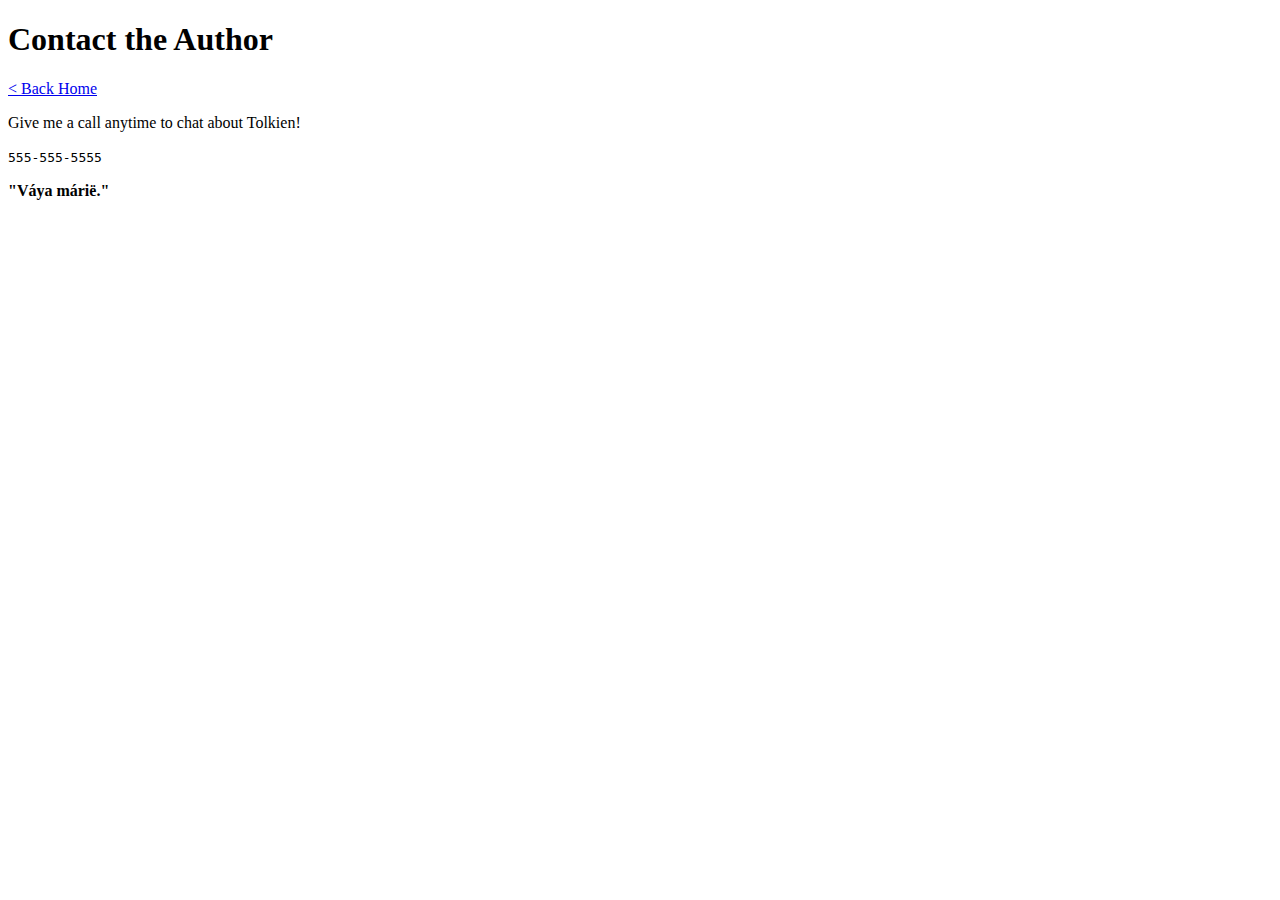
==== docs/contact/index.html @ 38d710a1 "correction, ACTUALLY deploying to github pages" ====
<!doctype html>
<html>
  <head>
    <meta charset="utf-8" />
    <meta name="viewport" content="width=device-width, initial-scale=1" />
    <title>Contact the Author</title>
    <link href="/Static-Site-Generator/index.css" rel="stylesheet" />
  </head>

  <body>
    <article><div><h1>Contact the Author</h1><p><a href="/Static-Site-Generator/">< Back Home</a></p><p>Give me a call anytime to chat about Tolkien!</p><p><code>555-555-5555</code></p><p><b>"Váya márië."</b></p></div></article>
  </body>
</html>
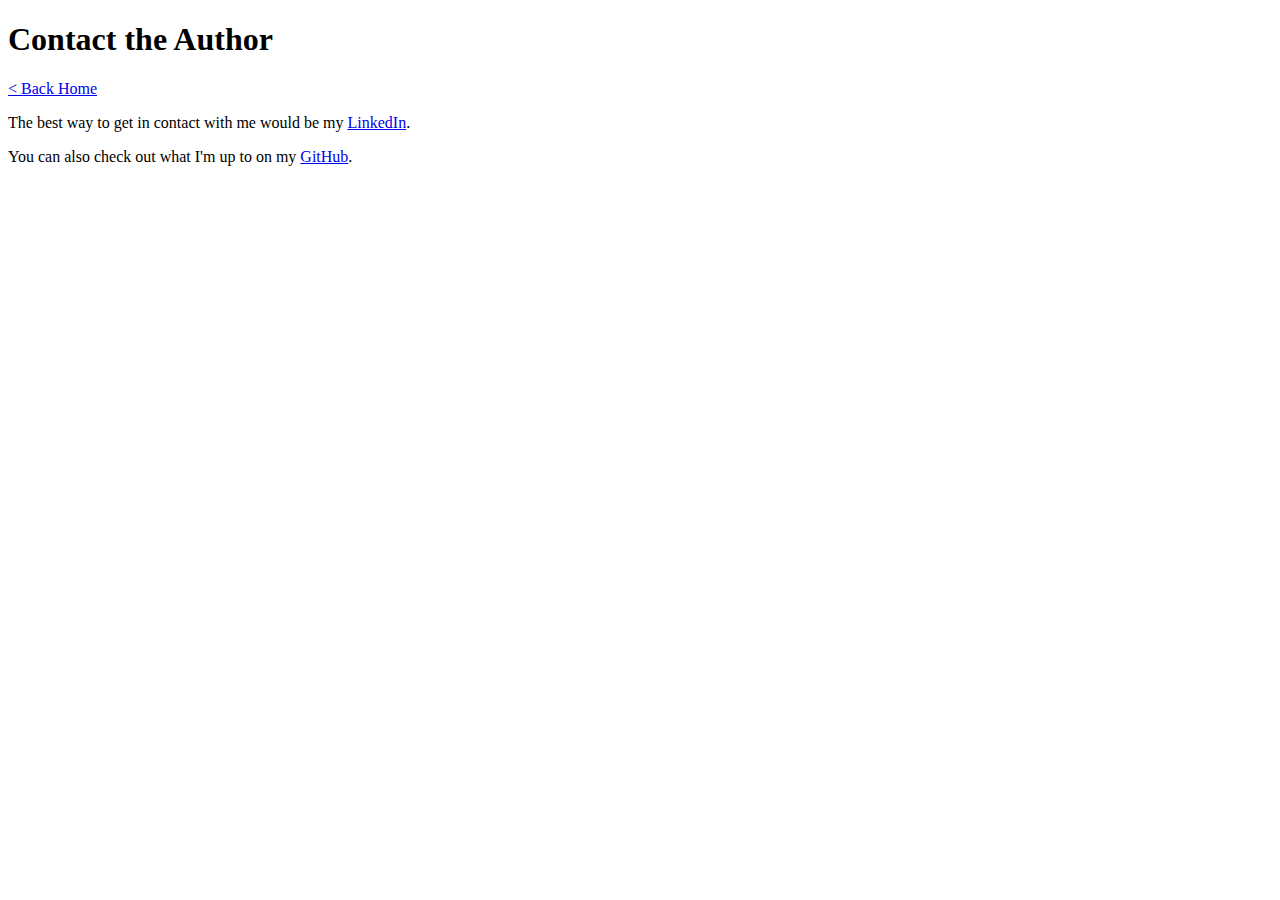
==== commit 993aa6c1: "Updated to include my own content" ====
--- a/docs/contact/index.html
+++ b/docs/contact/index.html
@@ -8,6 +8,6 @@
   </head>
 
   <body>
-    <article><div><h1>Contact the Author</h1><p><a href="/Static-Site-Generator/">< Back Home</a></p><p>Give me a call anytime to chat about Tolkien!</p><p><code>555-555-5555</code></p><p><b>"Váya márië."</b></p></div></article>
+    <article><div><h1>Contact the Author</h1><p><a href="/Static-Site-Generator/">< Back Home</a></p><p>The best way to get in contact with me would be my <a href="https://www.linkedin.com/in/thaytuh">LinkedIn</a>.</p><p>You can also check out what I'm up to on my <a href="https://github.com/thaytuh">GitHub</a>.</p></div></article>
   </body>
 </html>